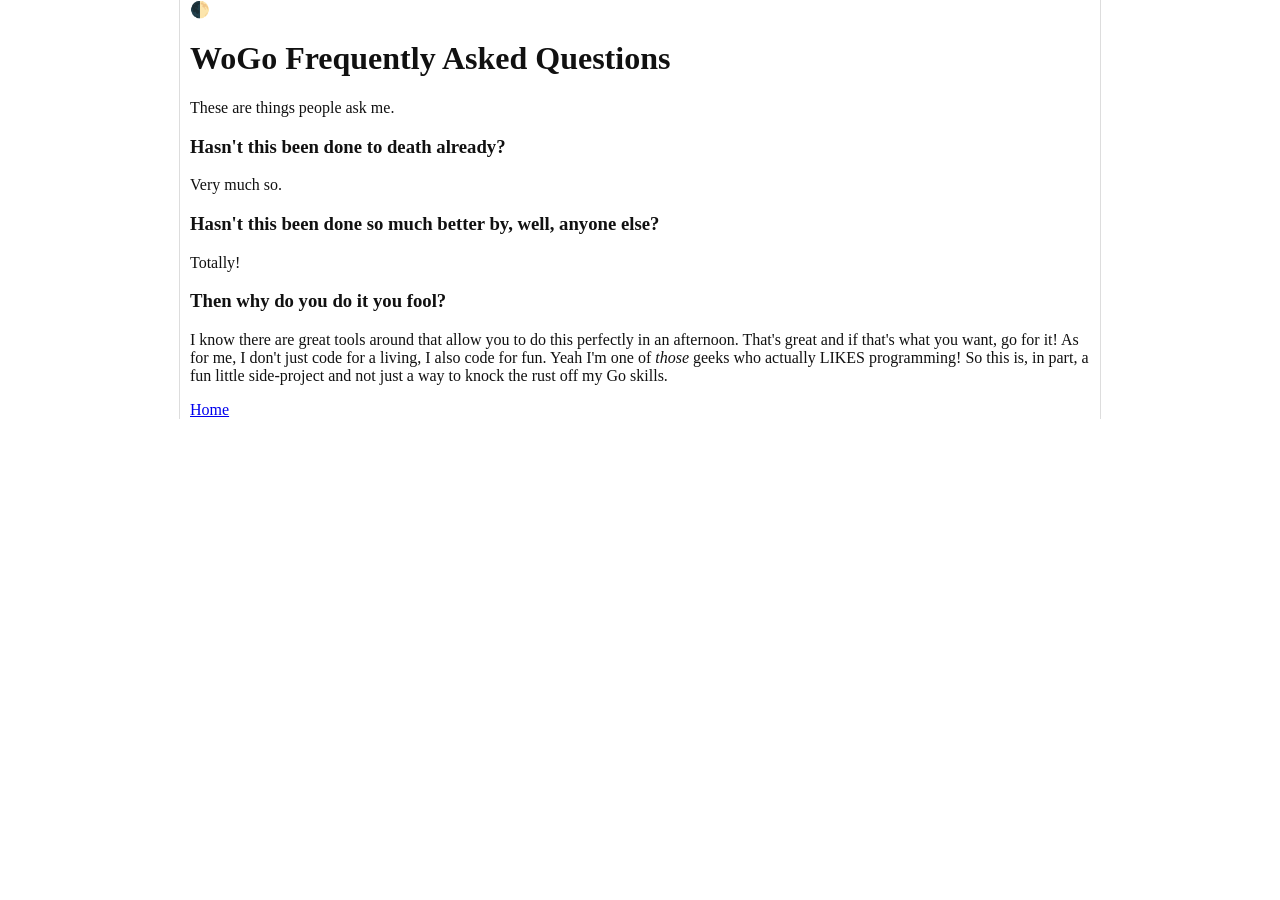
==== docs/faq.html @ 9bac8877 "Started working on the docs. My HTML is worse than my Go right now" ====
<!doctype html>
<html lang="en">
    <head>
        <meta charset="UTF-8" />
        <title>WoGo - Bonkers Go project to compile Go-ish code to WebAssembly - FAQ</title>
        <link rel="stylesheet" href="styles.css" />
    </head>
    <body>
        <input type="checkbox" id="theme-toggle" hidden />
        <label for="theme-toggle" class="toggle">🌓</label>

        <h1>WoGo Frequently Asked Questions</h1>
        <p>These are things people ask me.</p>
        <ul class="faq" role="list">
            <li>
                <h3>Hasn't this been done to death already?</h3>
                <p>Very much so.</p>
            </li>
            <li>
                <h3>Hasn't this been done so much better by, well, anyone else?</h3>
                <p>Totally!</p>
            </li>
            <li>
                <h3>Then why do you do it you fool?</h3>
                <p>
                    I know there are great tools around that allow you to do this perfectly in an
                    afternoon. That's great and if that's what you want, go for it! As for me, I
                    don't just code for a living, I also code for fun. Yeah I'm one of
                    <em>those</em> geeks who actually LIKES programming! So this is, in part, a fun
                    little side-project and not just a way to knock the rust off my Go skills.
                </p>
            </li>
        </ul>
        <footer>
            <a href="index.html">Home</a>
        </footer>
    </body>
</html>
---- docs/styles.css ----
:root {
    color-scheme: light;
    --bg: #ffffff;
    --fg: #111111;
    --border: #dddddd;
    --accent: #0066cc;
}

@media (prefers-color-scheme: dark) {
    :root {
        color-scheme: dark;
        --bg: #111111;
        --fg: #eeeeee;
        --border: #333333;
        --accent: #66b3ff;
    }

    /* user forced light */
    :root:has(#theme-toggle:checked) {
        color-scheme: light;
        --bg: #ffffff;
        --fg: #111111;
        --border: #dddddd;
        --accent: #0066cc;
    }
}

body {
    max-width: 900px;
    margin: auto;
    background: var(--bg);
    color: var(--fg);
    border-style: solid;
    border-width: 0 1px;
    border-color: var(--border);
    padding: 0 10px;
}

/* get rid of the bullet thingies in the FAQ list */
.faq {
    list-style: none;
    padding-left: 0;
}
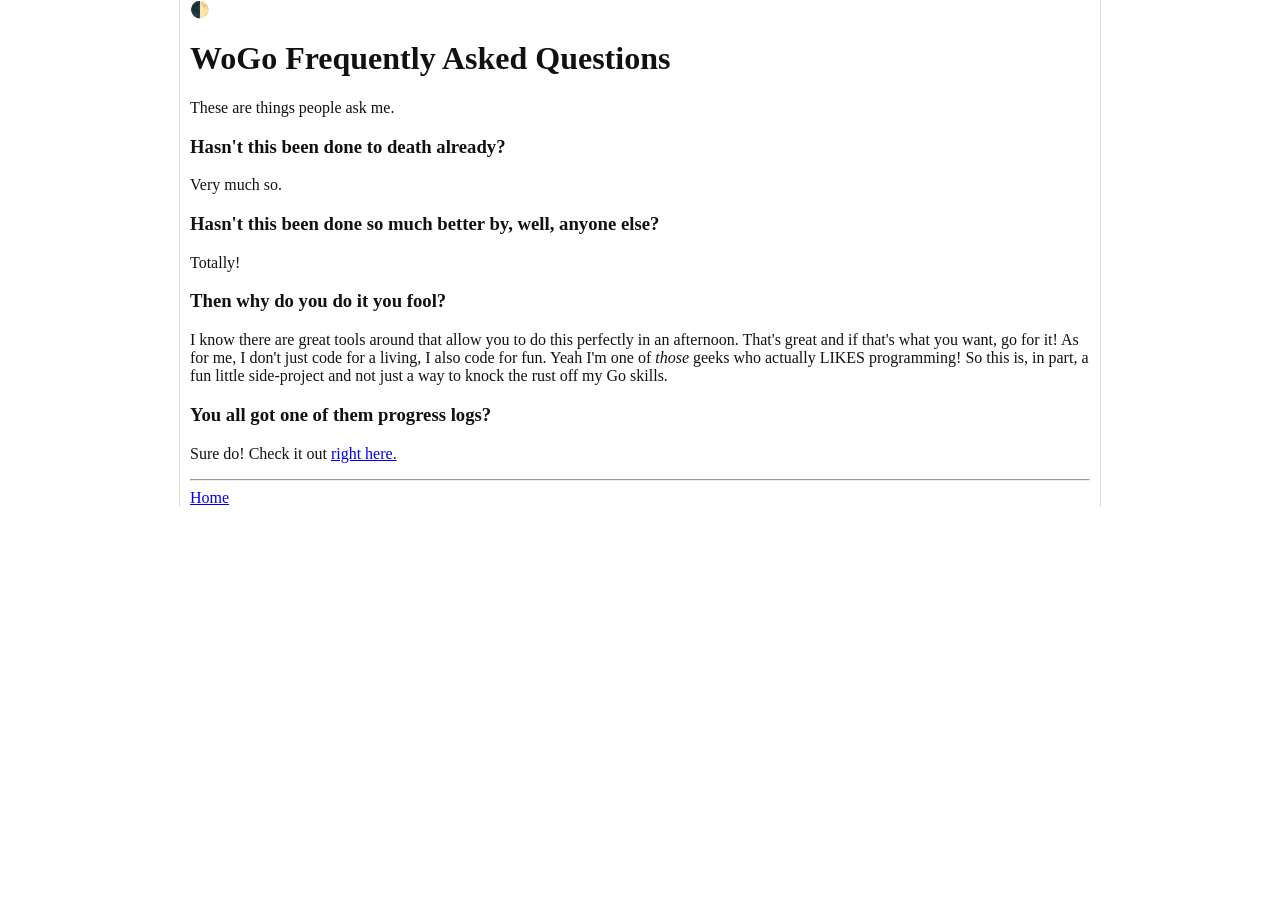
==== commit e462f275: "Give the docs some love" ====
--- a/docs/faq.html
+++ b/docs/faq.html
@@ -30,7 +30,12 @@
                     little side-project and not just a way to knock the rust off my Go skills.
                 </p>
             </li>
+            <li>
+                <h3>You all got one of them progress logs?</h3>
+                <p>Sure do! Check it out <a href="progress.html">right here.</a></p>
+            </li>
         </ul>
+        <hr>
         <footer>
             <a href="index.html">Home</a>
         </footer>
